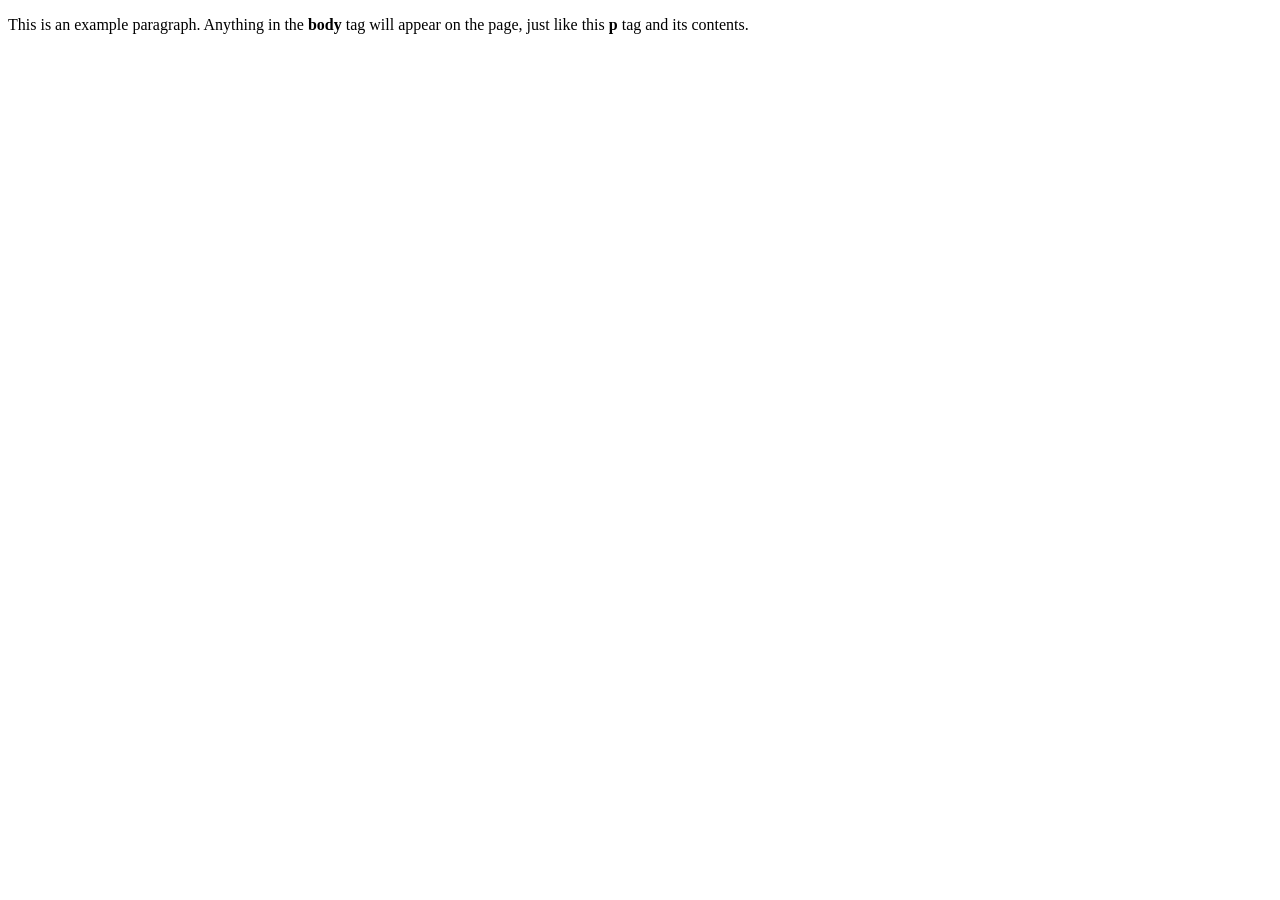
==== index.html @ 405ddcbc "Rename index to index.html" ====
<!doctype html>
<html>
  <head>
    <title>This is the title of the webpage!</title>
  </head>
  <body>
    <p>This is an example paragraph. Anything in the <strong>body</strong> tag will appear on the page, just like this <strong>p</strong> tag and its contents.</p>
  </body>
</html>
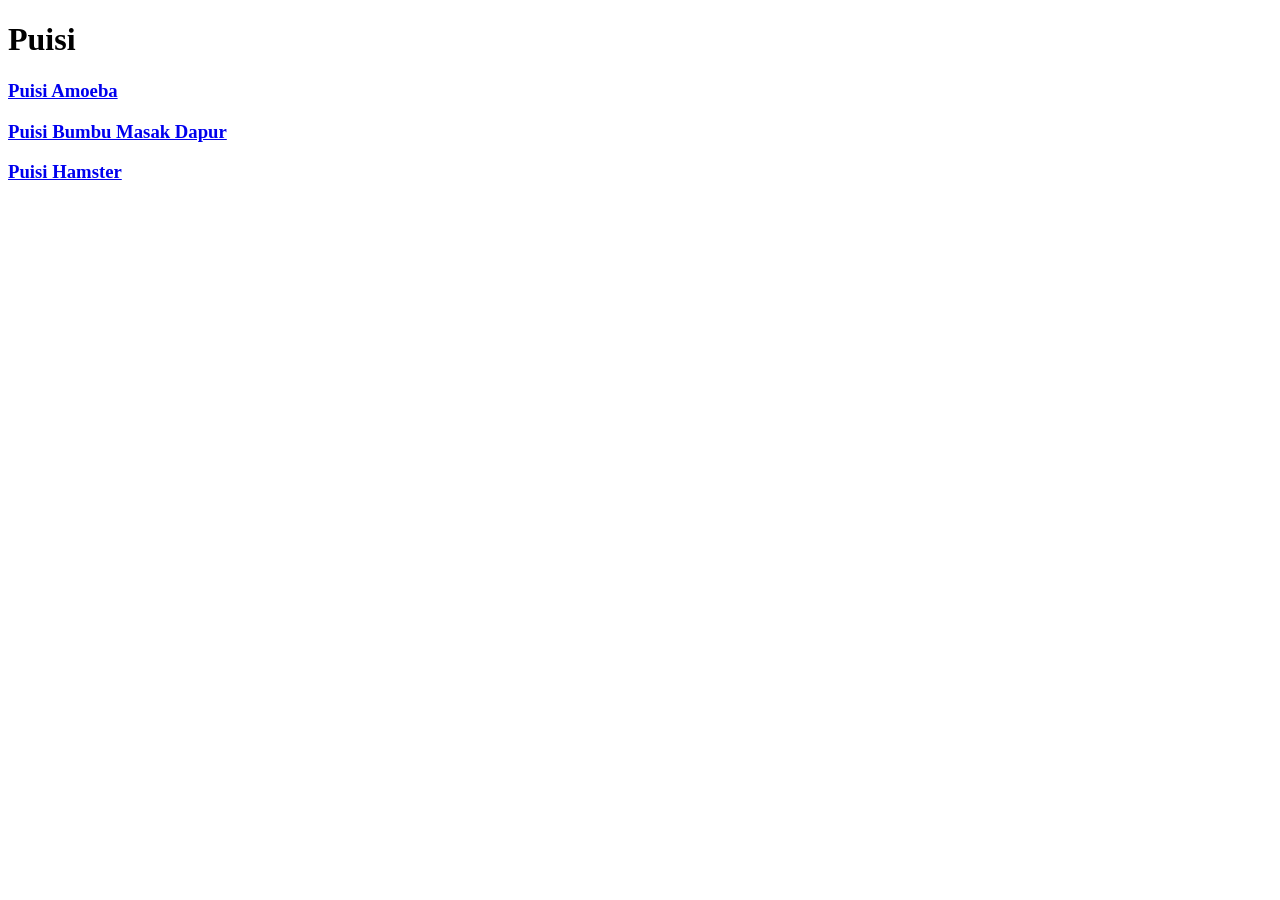
==== commit cb4a9d4b: "Add files via upload" ====
--- a/index.html
+++ b/index.html
@@ -1,9 +1,18 @@
-<!doctype html>
-<html>
-  <head>
-    <title>This is the title of the webpage!</title>
-  </head>
-  <body>
-    <p>This is an example paragraph. Anything in the <strong>body</strong> tag will appear on the page, just like this <strong>p</strong> tag and its contents.</p>
-  </body>
-</html>
+<!DOCTYPE html>
+<html lang="id">
+<head>
+    <meta charset="UTF-8">
+    <title>Puisi</title>
+</head>
+<body>
+
+    <h1>Puisi</h1>
+
+
+        <a href="puisi-01.html"><h3>Puisi Amoeba</h3></a>
+        <a href="puisi-02.html"><h3>Puisi Bumbu Masak Dapur</h3></a>
+        <a href="puisi-03.html"><h3>Puisi Hamster</h3></a>
+
+
+</body>
+</html>
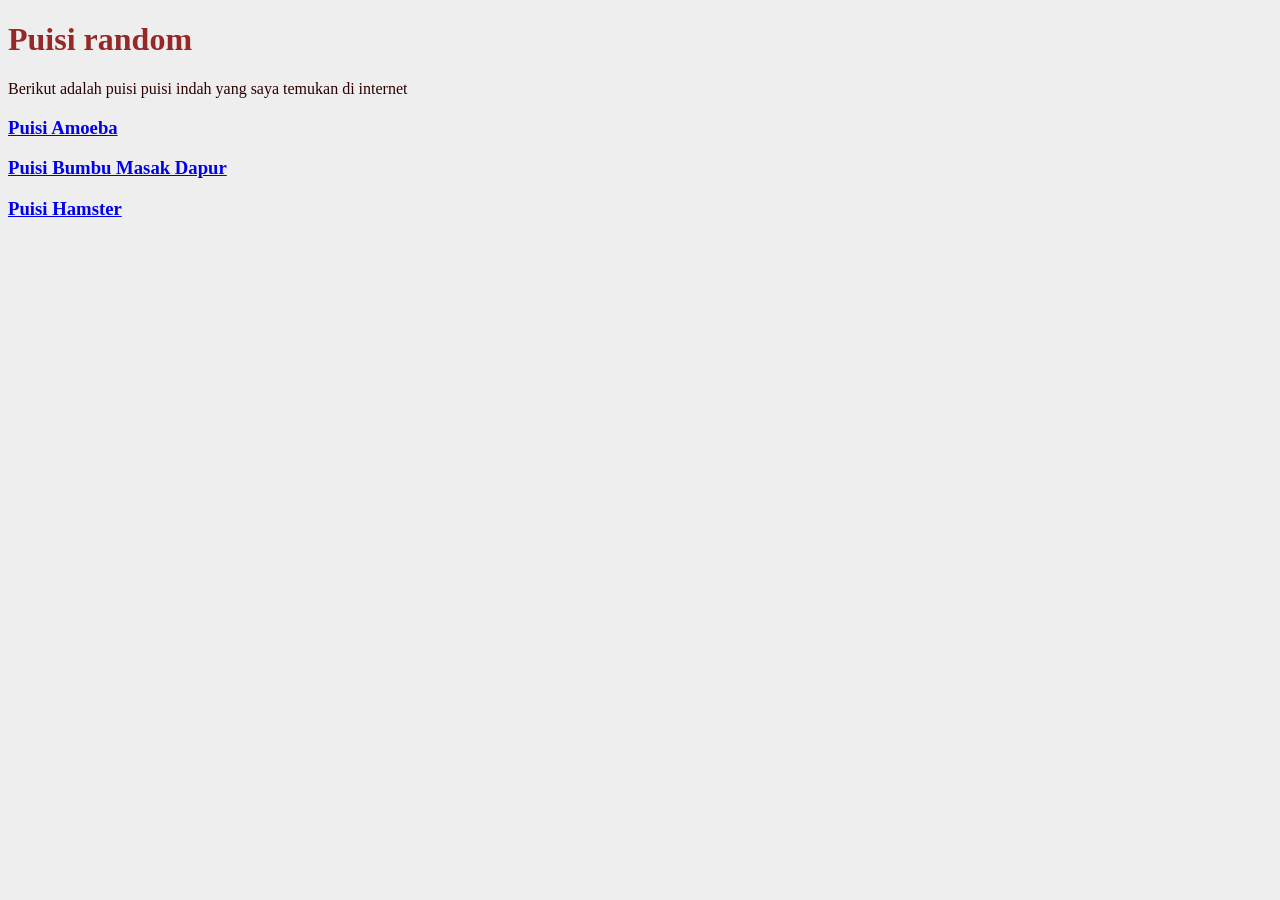
==== commit f05a4d24: "Add files via upload" ====
--- a/index.html
+++ b/index.html
@@ -1,13 +1,17 @@
 <!DOCTYPE html>
 <html lang="id">
 <head>
+	<link rel="stylesheet" href="style.css">
     <meta charset="UTF-8">
     <title>Puisi</title>
 </head>
 <body>
 
-    <h1>Puisi</h1>
-
+    <h1>Puisi random</h1>
+	
+	<p>
+	Berikut adalah puisi puisi indah yang saya temukan di internet
+	</p>
 
         <a href="puisi-01.html"><h3>Puisi Amoeba</h3></a>
         <a href="puisi-02.html"><h3>Puisi Bumbu Masak Dapur</h3></a>
--- a/style.css
+++ b/style.css
@@ -0,0 +1,11 @@
+body {
+	background-color:#EEEEEE;
+}
+
+h1 {
+	color:#972828;
+}
+
+p {
+	color:#2D0000
+}
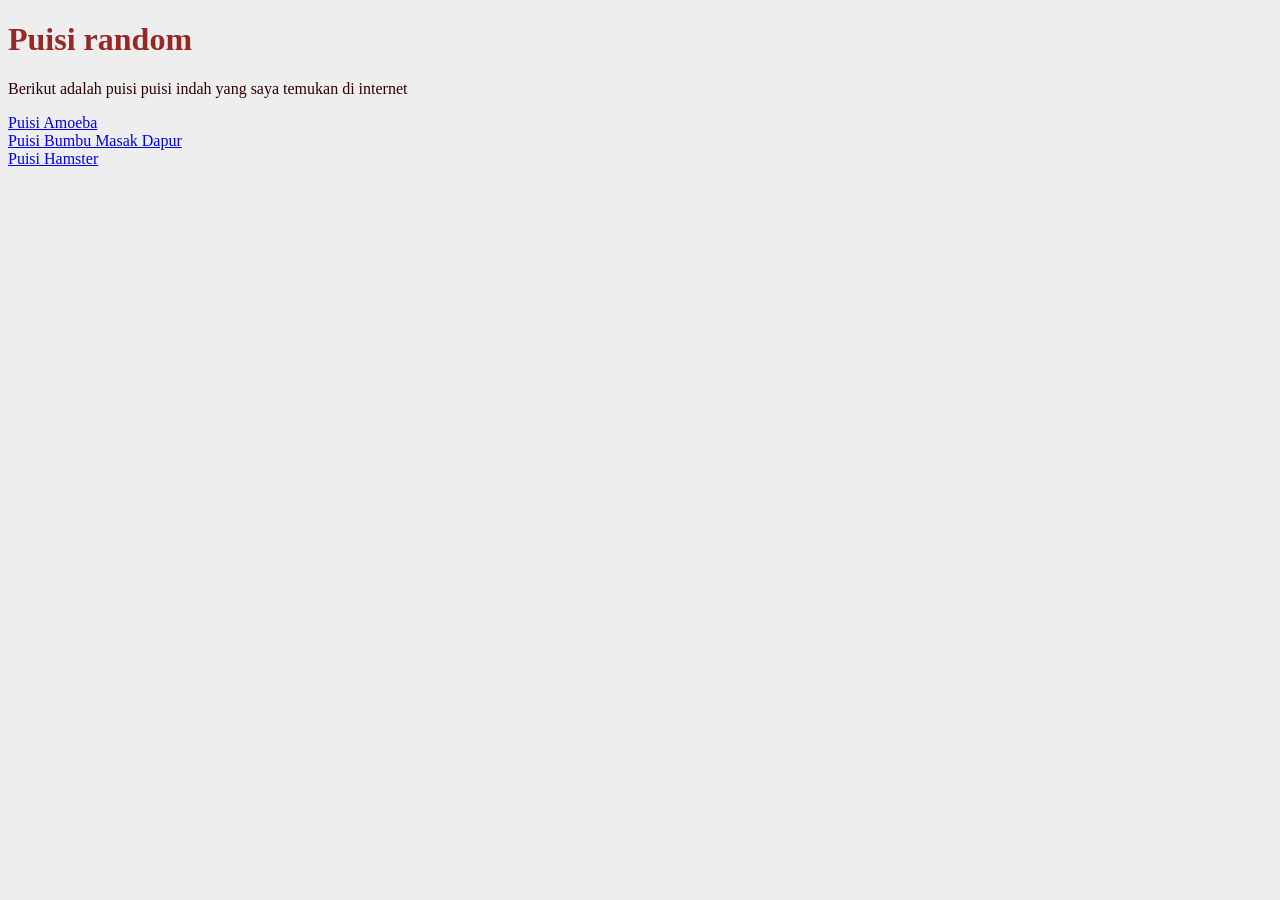
==== commit baeb0e32: "Add files via upload" ====
--- a/index.html
+++ b/index.html
@@ -13,9 +13,9 @@
 	Berikut adalah puisi puisi indah yang saya temukan di internet
 	</p>
 
-        <a href="puisi-01.html"><h3>Puisi Amoeba</h3></a>
-        <a href="puisi-02.html"><h3>Puisi Bumbu Masak Dapur</h3></a>
-        <a href="puisi-03.html"><h3>Puisi Hamster</h3></a>
+        <a href="puisi-01.html">Puisi Amoeba</a><br>
+        <a href="puisi-02.html">Puisi Bumbu Masak Dapur</a><br>
+        <a href="puisi-03.html">Puisi Hamster</a><br>
 
 
 </body>
